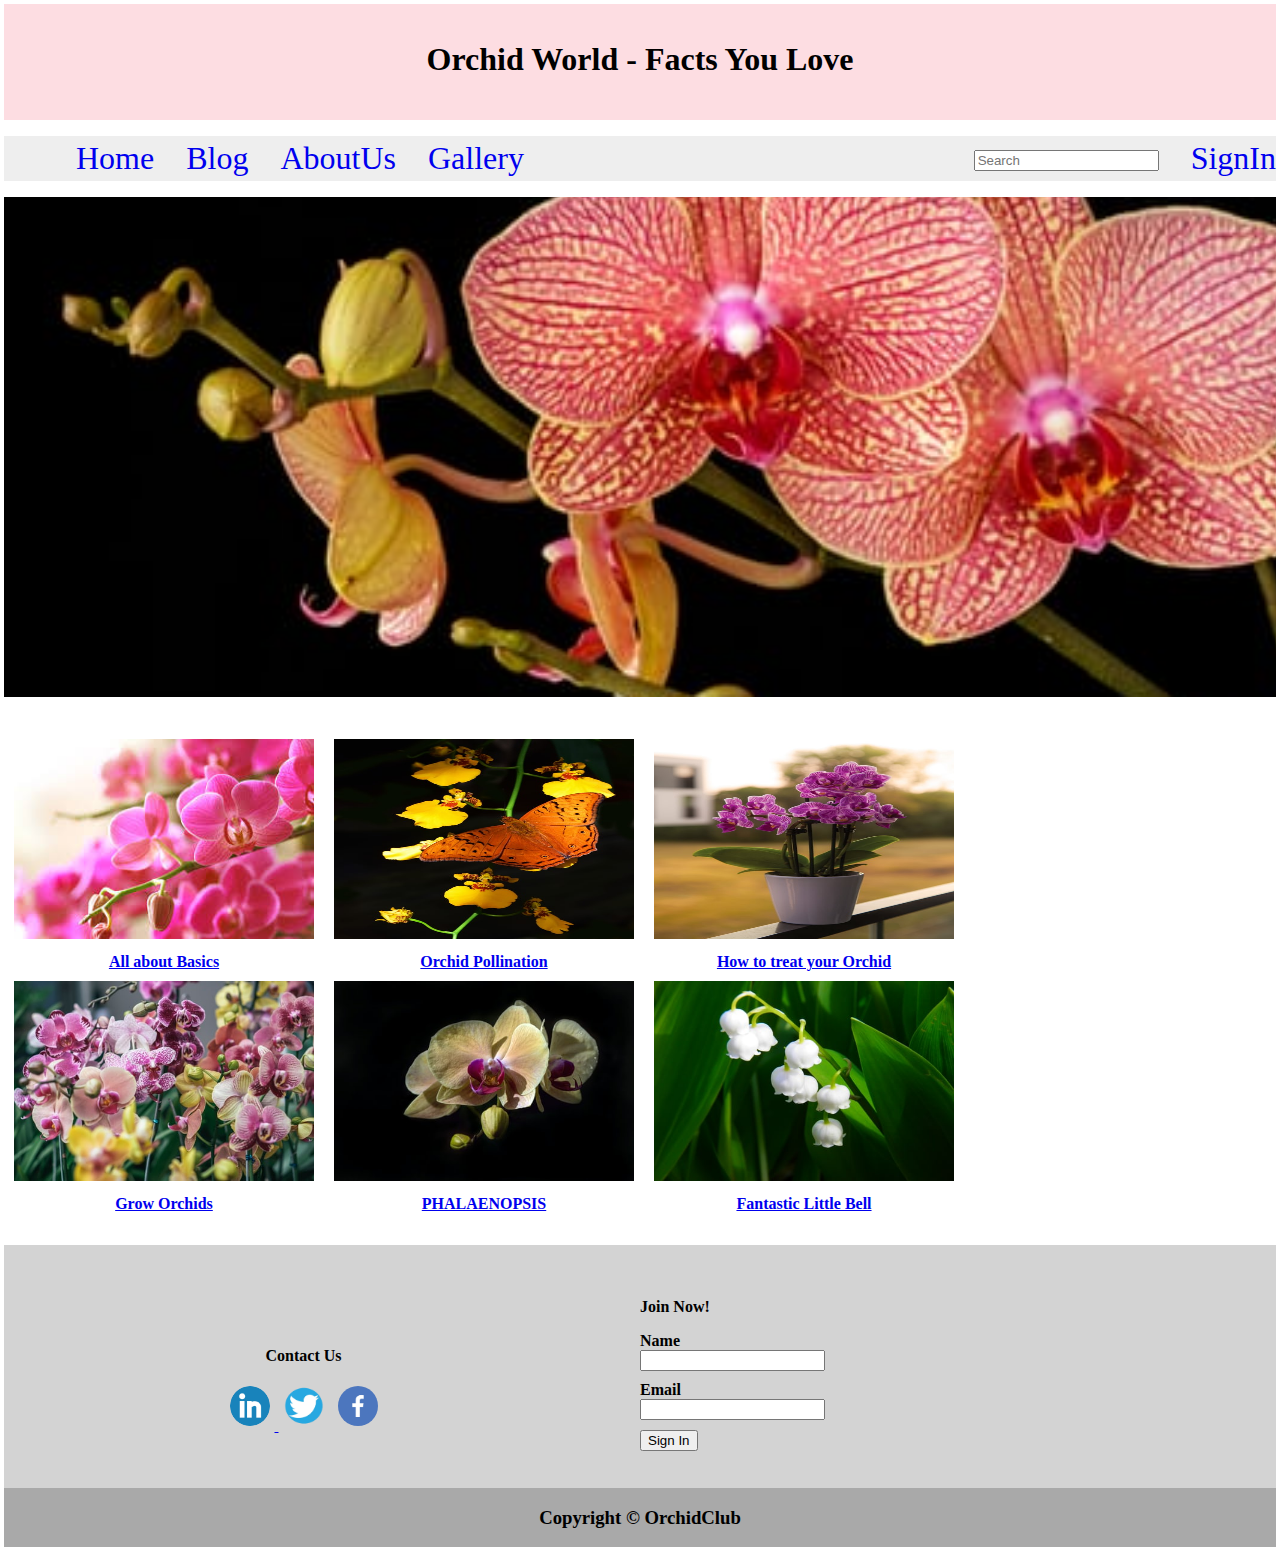
==== index.html @ dfe0c9dd "Adding initial filed to the blog and website" ====
<!DOCTYPE html>
<html>

<head>
    <meta charset="UTF-8">
    <title>Orchid World</title>
    <link rel="stylesheet" href="css/index.css">
    <link rel="stylesheet" href="css/basic.css">
</head>

<body>
    <div class="header">
        <div class="about">
            <h1>Orchid World - Facts You Love</h1>
        </div>
    </div>
    <div class="navbar">
        <ul class="container">
            <li><a href="index.html">Home</a></li>
            <li>
                <a href="blog-post-aboutorchid.html">Blog</a>
            </li>
            <li><a href="blog-post-pollination.html">AboutUs</a>
            </li>
            <li><a href="#">Gallery</a></li>
            <li class="search">
                <input type="text" class="search-input" placeholder="Search">
            </li>
            <li>
                <a href="#form">SignIn</a>
            </li>
        </ul>
        <div class="image">Image</div>
    </div>
    <div class="main"></div>
    <div class="post-container">
        <div class="box" id="one">
            <a class="card" href="blog-post-aboutorchid.html">
                <img src="image/blog1.jpeg" class="card-image" alt="All about basics">
                <div class="card-title">
                    <strong>All about Basics</strong>
                </div>
            </a>
        </div>
        <div class="box" id="two">
            <a class="card" href="blog-post-pollination.html">
                <img src="image/blog2.jpeg" class="card-image" alt="Orchid Pollination">
                <div class="card-title">
                    <strong>Orchid Pollination</strong>
                </div>
            </a>
        </div>
        <div class="box" id="three">
            <a class="card" href="blog-post-aboutorchid.html">
                <img src="image/blog3.jpeg" class="card-image" alt="How to treat your Orchid">
                <div class="card-title">
                    <strong>How to treat your Orchid</strong>
                </div>
            </a>
        </div>
        <div class="box" id="four">
            <a class="card" href="blog-post-aboutorchid.html">
                <img src="image/blog4.jpeg" class="card-image" alt="Grow Orchids">
                <div class="card-title">
                    <strong>Grow Orchids</strong>
                </div>
            </a>
        </div>
        <div class="box" id="five">
            <a class="card" href="blog-post-aboutorchid.html">
                <img src="image/blog5.jpeg" class="card-image" alt="Phalaenopis">
                <div class="card-title">
                    <strong>PHALAENOPSIS</strong>
                </div>
            </a>
        </div>
        <div class="box" id="six">
            <a class="card" href="blog-post-pollination.html">
                <img src="image/blog6.jpeg" class="card-image" alt="Little Bell">
                <div class="card-title">
                    <strong>Fantastic Little Bell</strong>
                </div>
            </a>
        </div>
    </div>
    <div class="footer">
        <div class="contact-us">
            <div class="form" id="form">
                <p>Join Now!</p>
                <form class="signinform">
                    <label for="name">Name</label>
                    <input type="text" name="name" id="required"><br>
                    <label for="email">Email</label>
                    <input type="text" name="email" id="required"><br>
                    <button type="button">Sign In</button>
                </form>
            </div>
            <div class="socialmedia">
                <p>Contact Us</p>
                <a href="https://www.linkedin.com/in/nadeesani/">
                    <img src="image/linkedin.png" alt="linkedin">
                    <a href="https://www.linkedin.com/in/nadeesani/">
                        <img src="image/twitter.png" alt="twitter"></a>
                    <a href="https://www.linkedin.com/in/nadeesani/">
                        <img src="image/facebook.png" alt="facebook"></a>
            </div>
        </div>
        <div class="copy-right">
            <h3>Copyright © OrchidClub</h3>
        </div>
    </div>
</body>

</html>
---- css/index.css ----
.header {
  height: 100px;
  width: auto;
  background-color: rgb(253, 221, 226);
  text-align: center;
  padding-top: 1em;

}

.container {
  display: flex;
  list-style-type: none;
  text-align: center;
}

.container>li {
  padding-left: 1em;
  text-align: center;
  font-size: 2em;
  color: blue;
  list-style-type: none;
  justify-content: center;
}

.search {
  margin-left: auto;
}

.container>.signin {
  margin-left: auto;
}

.image {
  background-image: url('../image/home.jpeg');
  position: relative;
  width: 100%;
  height: 500px;
  background-attachment: fixed;
  background-repeat: no-repeat;
  background-size: cover;
}

.container {
  background-color: #eeeeee;
  height: auto;
  width: auto;
  margin-left: auto;
  margin-right: auto;
  align-items: center;
}

.container a {
  text-decoration: none;
}

.main {
  height: auto;
  width: 80%;
  margin-left: auto;
  margin-right: auto;
  padding-bottom: 2em;
}

.post-container {
  display: flex;
  flex-wrap: wrap;
  padding-bottom: 2em;
}

.post-container>div {
  background-size: contain;
}

.card-image {
  height: 200px;
  width: 300px;
  justify-content: space-evenly;
  padding: 10px;
}

.card-title {
  text-align: center;
}

/*footer*/

.footer {
  display: flex;
  background-color: lightgray;
  flex-direction: column;
}

.contact-us {
  display: flex;
  flex-direction: row-reverse;
}

.copy-right {
  flex: 1;
  background-color: darkgray;
  text-align: center;
}

.contact-us .socialmedia {
  flex: 2;
  text-align: center;
  align-content: center;
  justify-content: center;
  margin-top: 2em;
  font-weight: bold;
}

.socialmedia img {
  width: 40px;
  height: 40px;
  margin: 5px;
  border-radius: 50%;
}

img a:hover {
  cursor: pointer;
  background: white;
}

.form {
  flex: 2;
  padding: 2em;
  font-weight: bold;
  border-radius: 10px;
  margin: 5px 5px 5px 5px;
}

label, input {
  display: table-cell;
  margin-bottom: 10px;
}

label {
  margin-left: 1em;
}

@media all and (max-width: 600px) {
  .container {
    flex-wrap: wrap;
  }
  .container>li {
    flex: 1 1 50%;
  }
  .search>input {
    text-align: center;
  }
  .post-container {
    justify-content: center;
  }
}

@media all and (max-width: 400px) {
  .container>li {
    flex: 1 1 100%;
  }
  .search {
    order: 1;
  }
  .post-container {
    justify-content: center;
  }
}
---- css/basic.css ----
body {
    margin: 0;
}

html, body {
    box-sizing: border-box;
    height: 100%;
    padding: 2px;
}

/*++++++++++++++++++
Basic css related to every blog post.
CSS properties of the footer of the blog post
++++++++++++++++++*/

.footer-blog {
    grid-area: ft;
    background-color: lavender;
    text-align: center;
}

.internellinks {
    background-color: darkgray;
}

.footer-blog img {
    width: 40px;
    height: 40px;
    margin: 5px;
    border-radius: 50%;
}

.footer-blog img a:hover {
    cursor: pointer;
    background: white;
}

.button-area{
    display: flex;
    align-items: center;
    justify-content: center;
}

.button {
    background-color: black;
    color: white;
    border: 2px solid;
    padding: 5px;
}

.button:hover {
    background-color: #555555;
    color: black;
}

/* Links on the page*/

a:link {
    color: blue text-decoration: none
}

a:visited {
    color: purple;
}

a:active {
    color: red;
}
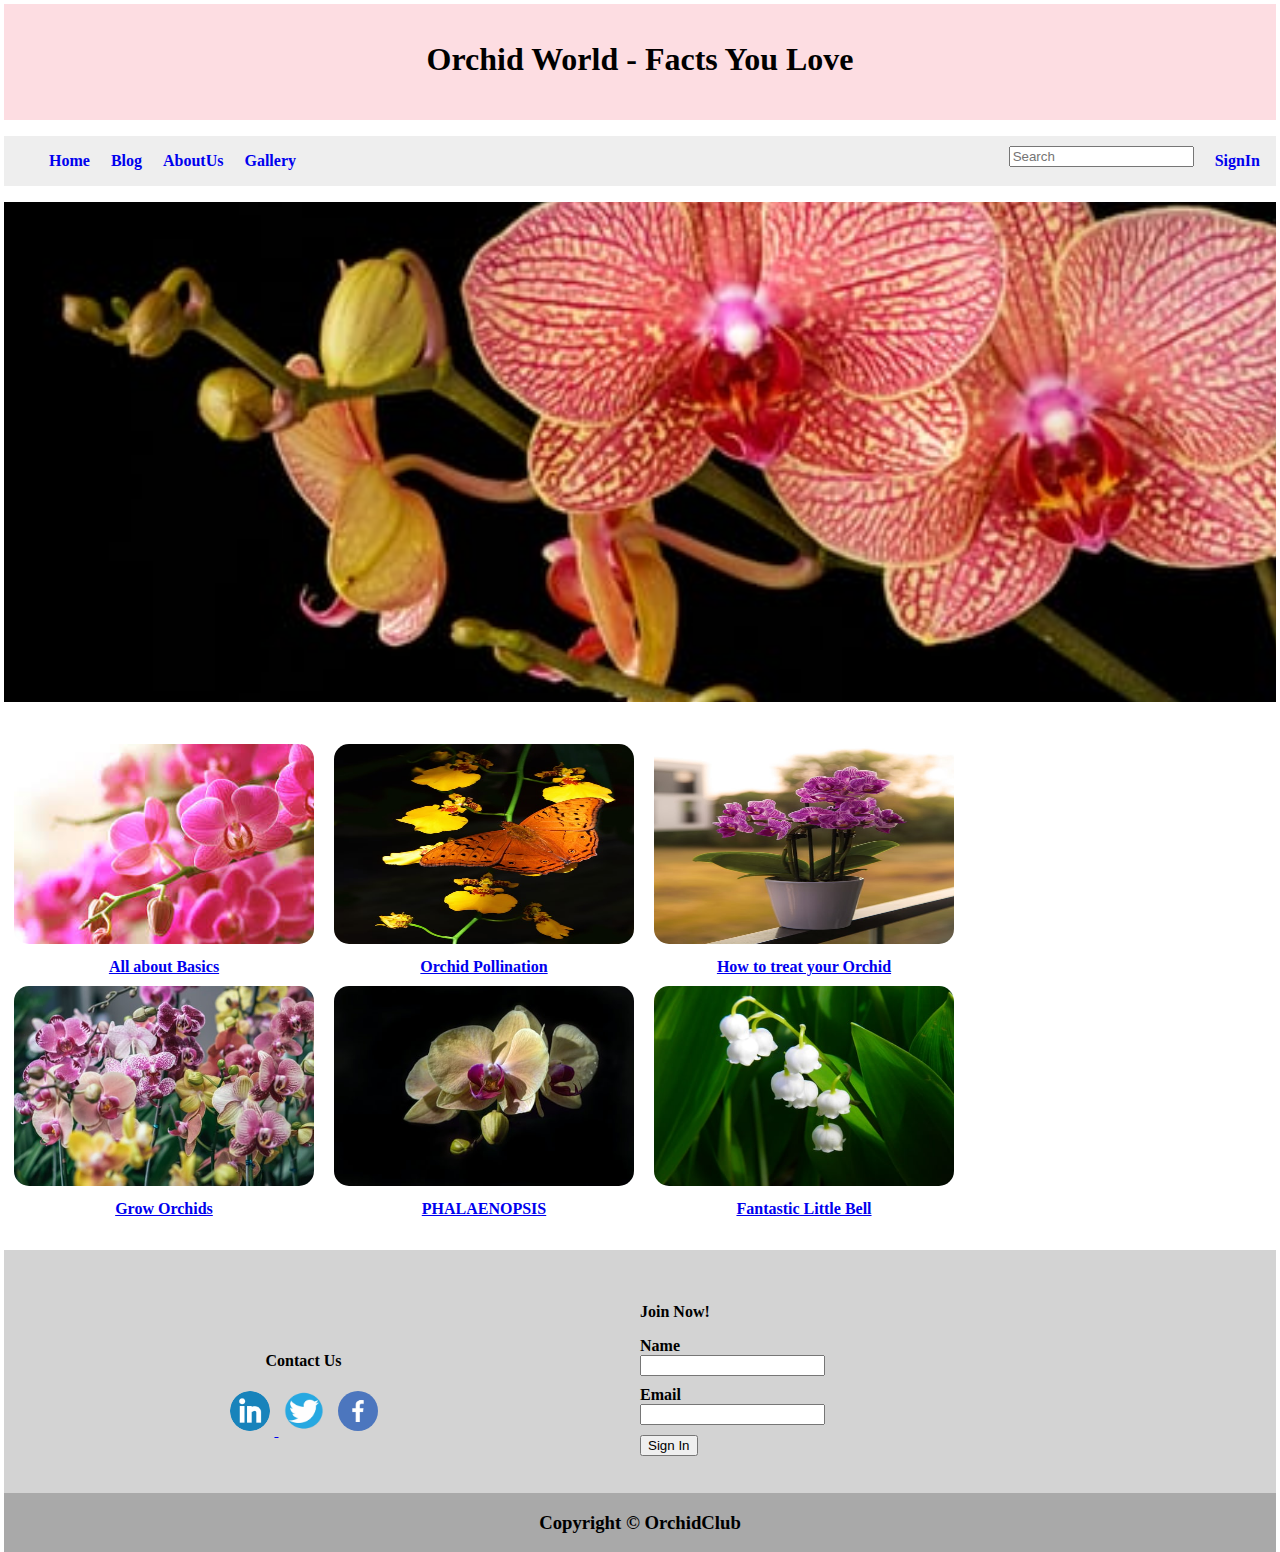
==== commit 35f74795: "Adding new styles to the website and blog" ====
--- a/index.html
+++ b/index.html
@@ -3,7 +3,10 @@
 
 <head>
     <meta charset="UTF-8">
-    <title>Orchid World</title>
+    <title>
+        Orchid World
+    </title>
+    <link rel="icon" href="image/icon.jpg">
     <link rel="stylesheet" href="css/index.css">
     <link rel="stylesheet" href="css/basic.css">
 </head>
@@ -26,7 +29,7 @@
             <li class="search">
                 <input type="text" class="search-input" placeholder="Search">
             </li>
-            <li>
+            <li class="signin">
                 <a href="#form">SignIn</a>
             </li>
         </ul>
--- a/css/index.css
+++ b/css/index.css
@@ -14,24 +14,30 @@
 }
 
 .container>li {
-  padding-left: 1em;
+  padding-left: 5px;
+  padding-right: 1em;
   text-align: center;
-  font-size: 2em;
+  font-size: 1em;
   color: blue;
   list-style-type: none;
   justify-content: center;
+  font-weight: bold;
 }
 
 .search {
   margin-left: auto;
 }
 
-.container>.signin {
-  margin-left: auto;
+.signin {
+  padding: 1em;
+  text-align: center;
+  align-items: center;
+  justify-content: center;
 }
 
+
 .image {
-  background-image: url('../image/home.jpeg');
+  background-image: url("../image/home.jpeg");
   position: relative;
   width: 100%;
   height: 500px;
@@ -76,6 +82,8 @@
   width: 300px;
   justify-content: space-evenly;
   padding: 10px;
+  border-radius: 25px;
+  border-spacing: 2em;
 }
 
 .card-title {
@@ -145,12 +153,14 @@
   }
   .container>li {
     flex: 1 1 50%;
+    padding: 1em;
   }
   .search>input {
     text-align: center;
   }
   .post-container {
     justify-content: center;
+
   }
 }
 
@@ -164,4 +174,5 @@
   .post-container {
     justify-content: center;
   }
+  
 }